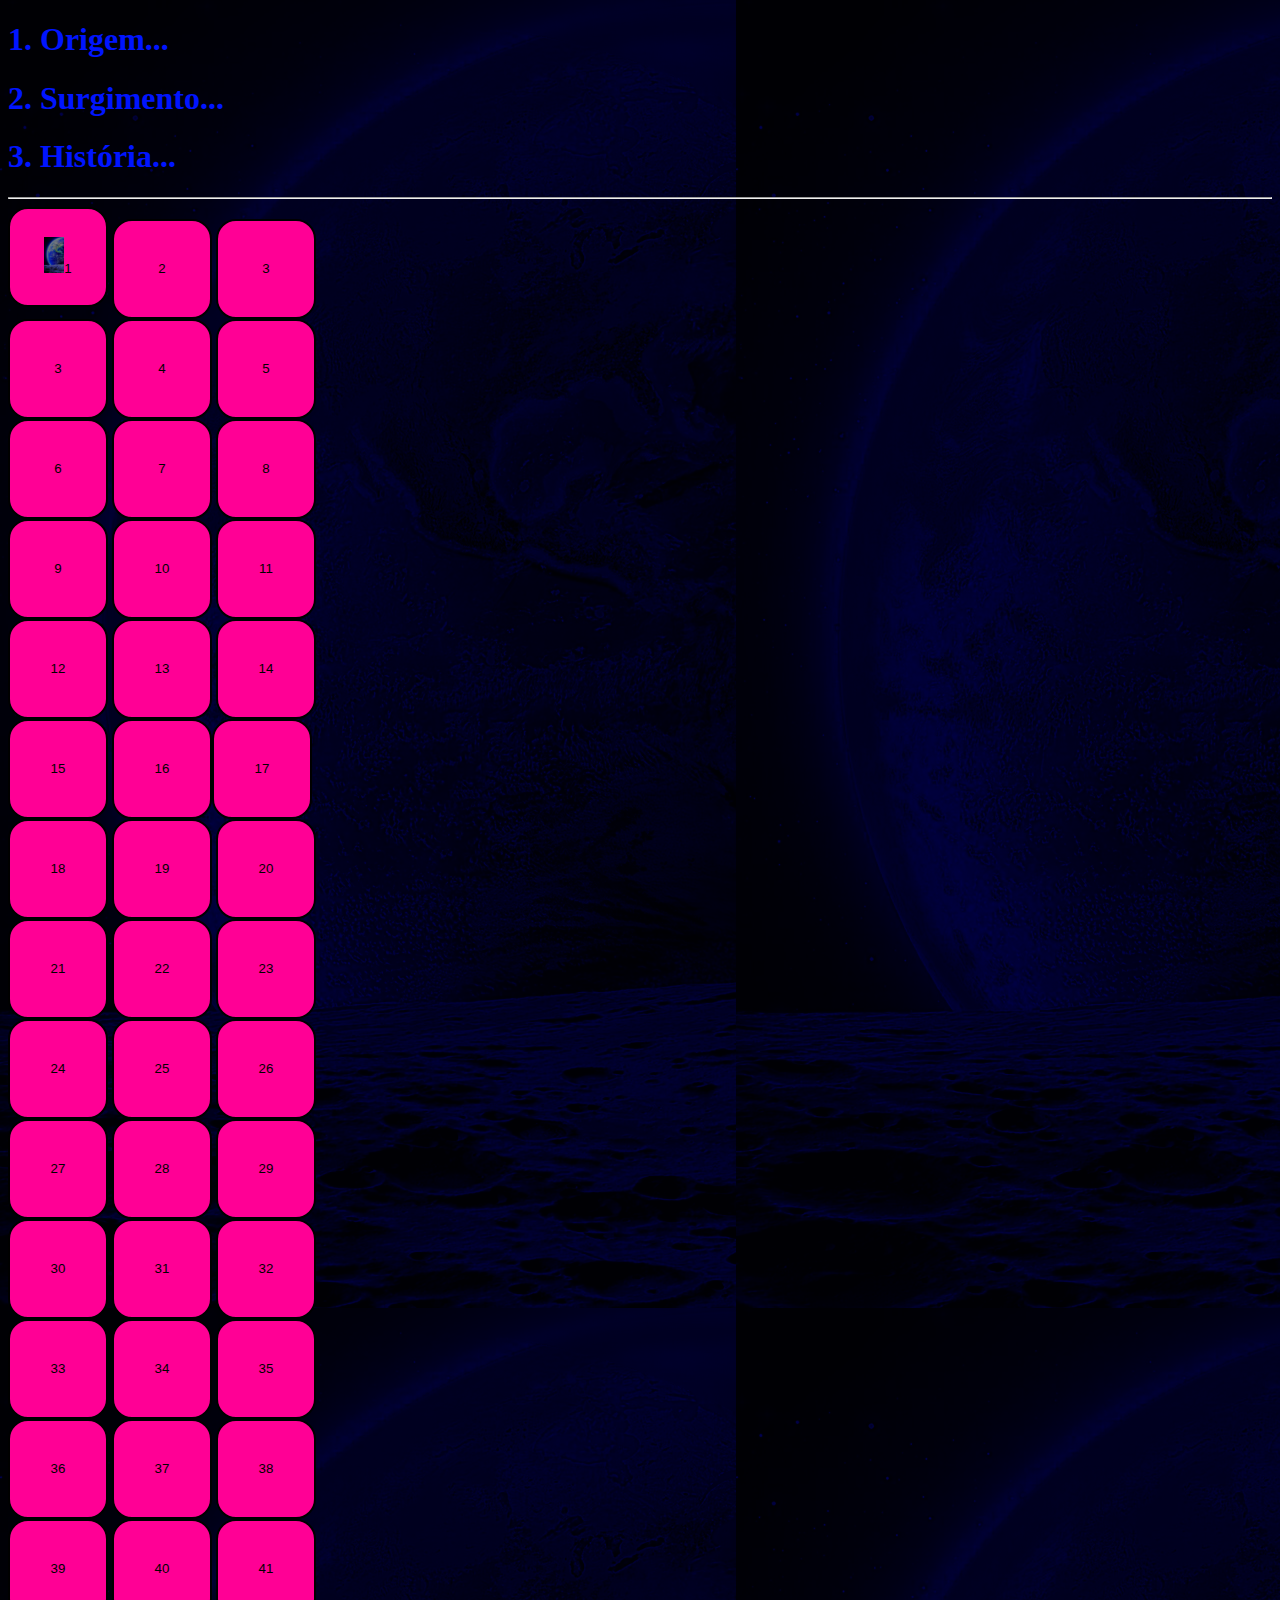
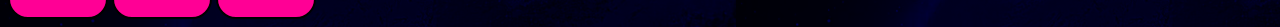
==== about.html @ 503860eb "Update about.html" ====
<!DOCTYPE html>
<html lang="pt">

<head>
  <meta charset="UTF-8">
  <meta name="viewport" content="width=device-width, initial-scale=1">
  <link rel="stylesheet" href="style.css">
  
  <title>Africa historia</title>
</head>

<body>
  

<h1>1. Origem...</h1>
<h1>2. Surgimento...</h1>
<h1>3. História...</h1>
<hr>
<body bgcolor="hsla(241, 100%, 2%, 1)"
<head>
    <section>
   <a href="livro1.html"><button><img src="mundo1.jpg" width="20">1</button></a>
   <a href="livro2.html"><button>2</button></a>
   <a href="livro3.html"><button>3</button></a>
    </section>
    <section>
   <a href="livro4.html"><button>3</button></a>
   <a href="livro5.html"><button>4</button></a>
   <a href="livro6.html"><button>5</button></a>
    </section>
    <section>
   <a href="livro7.html"><button>6</button></a>
   <a href="livro8.html"><button>7</button></a>
   <a href="livro9.html"><button>8</button></a>
    </section>
    <section>
   <a href="livro10.html"><button>9</button></a>
   <a href="livro11.html"><button>10</button></a>
   <a href="livro12.html"><button>11</button></a>
    </section>
    <section>
   <a href="livro13.html"><button>12</button></a>
   <a href="livro14.html"><button>13</button></a>
   <a href="livro15.html"><button>14</button></a>
    </section>
    <section>
   <a href="livro16.html"><button>15</button></a>
   <a href="livro17.html"><button>16</button></a
   <a href="livro18.html"><button>17</button></a>
    </section>
    <section>
   <a href="livro19.html"><button>18</button></a>
    <a href="livro20.html"><button>19</button></a>
   <a href="livro21.html"><button>20</button></a>
    </section>
    <section>
   <a href="livro22.html"><button>21</button></a>
   <a href="livro23.html"><button>22</button></a>
   <a href="livro24.html"><button>23</button></a>
    </section>
    <section>
   <a href="livro25.html"><button>24</button></a>
   <a href="livro26.html"><button>25</button></a>
   <a href="livro27.html"><button>26</button></a>
    </section>
    <section>
   <a href="livro28.html"><button>27</button></a>
   <a href="livro29.html"><button>28</button></a>
   <a href="livro30.html"><button>29</button></a>
    </section>
    <section>
   <a href="livro31.html"><button>30</button></a>
   <a href="livro32.html"><button>31</button></a>
   <a href="livro33.html"><button>32</button></a>
    </section>
    <section>
   <a href="livro34.html"><button>33</button></a>
   <a href="livro35.html"><button>34</button></a>
   <a href="livro36.html"><button>35</button></a>
    </section>
    <section>
   <a href="livro37.html"><button>36</button></a>
   <a href="livro38.html"><button>37</button></a>
   <a href="livro39.html"><button>38</button></a>
    </section>
    <section>
   <a href="livro40.html"><button>39</button></a>
   <a href="livro41.html"><button>40</button></a>
   <a href="livro42.html"><button>41</button></a>
    </section>
                                 
                                
  <script src="main.js"></script>
  </head>
</body>
</html>
---- style.css ----
body {
  background-image: url('mundo1.jpg');
  background-size: auto;
  background-position: auto;
  background-blend-mode: soft-light;
  
}

p {
  color:rgba(255, 255, 255, 1);
  font-family: Cambria, Cochin, Georgia, Times, 'Times New Roman', serif
}
h1{
  color:hsla(235, 100%, 50%, 1);
  font-family: 'Times New Roman', Times, serif;
  border-radius: 40px;
}
		.rolling-text {
			position: relative;
			top: 50%;
			transform: translateY(-50%);
		}
		.rolling-text span {
			position: absolute;
			left: 0;
			top: 0;
			width: 570%;
			height: 100%;
			text-align: center;
			font-size: 50px;
			animation: roll 6s linear infinite;
		  color:hsla(360, 0%, 56%, 1);
		}
		@keyframes roll {
			from {
				transform: translateX(0);
			}
			to {
				transform: translateX(-100%);
			}
		}
	div{
	  font-style:;
	  font-size: 60px;
	  text-align: center;
	      margin:40px;
    display: flex;
    justify-content: center;
    align-items: center;
    height: 20vh; 
    border-radius: 50%;
    overflow: hidden;
    position: relative;   
    transform: translate(-1%, -15%);  
    outline-color: rgba(37, 2, 2, 1);
   	}
     span {
       font-family: 'Times New Roman', Times, serif;
       color: rgba(176, 176, 176, 1);
       border-radius: 100%;
       height: 20vh;
       font-size: 10px;
   
       }
       buttonn{
         color:rgba(95, 95, 95, 1);
         font-size: 20px;
         border-radius: 100%;
         background-color:;
         background-size:cover;
         background-position: center;
         height:30vw;
         
       }
       
body header {
  display: grid;
  justify-content: center;
  align-items: center;
}

button {
  height: 100px;
  width: 100px;
  border: 2px solid black;
  border-radius: 20px;
  background-color:hsla(325, 100%, 50%, 1);
}
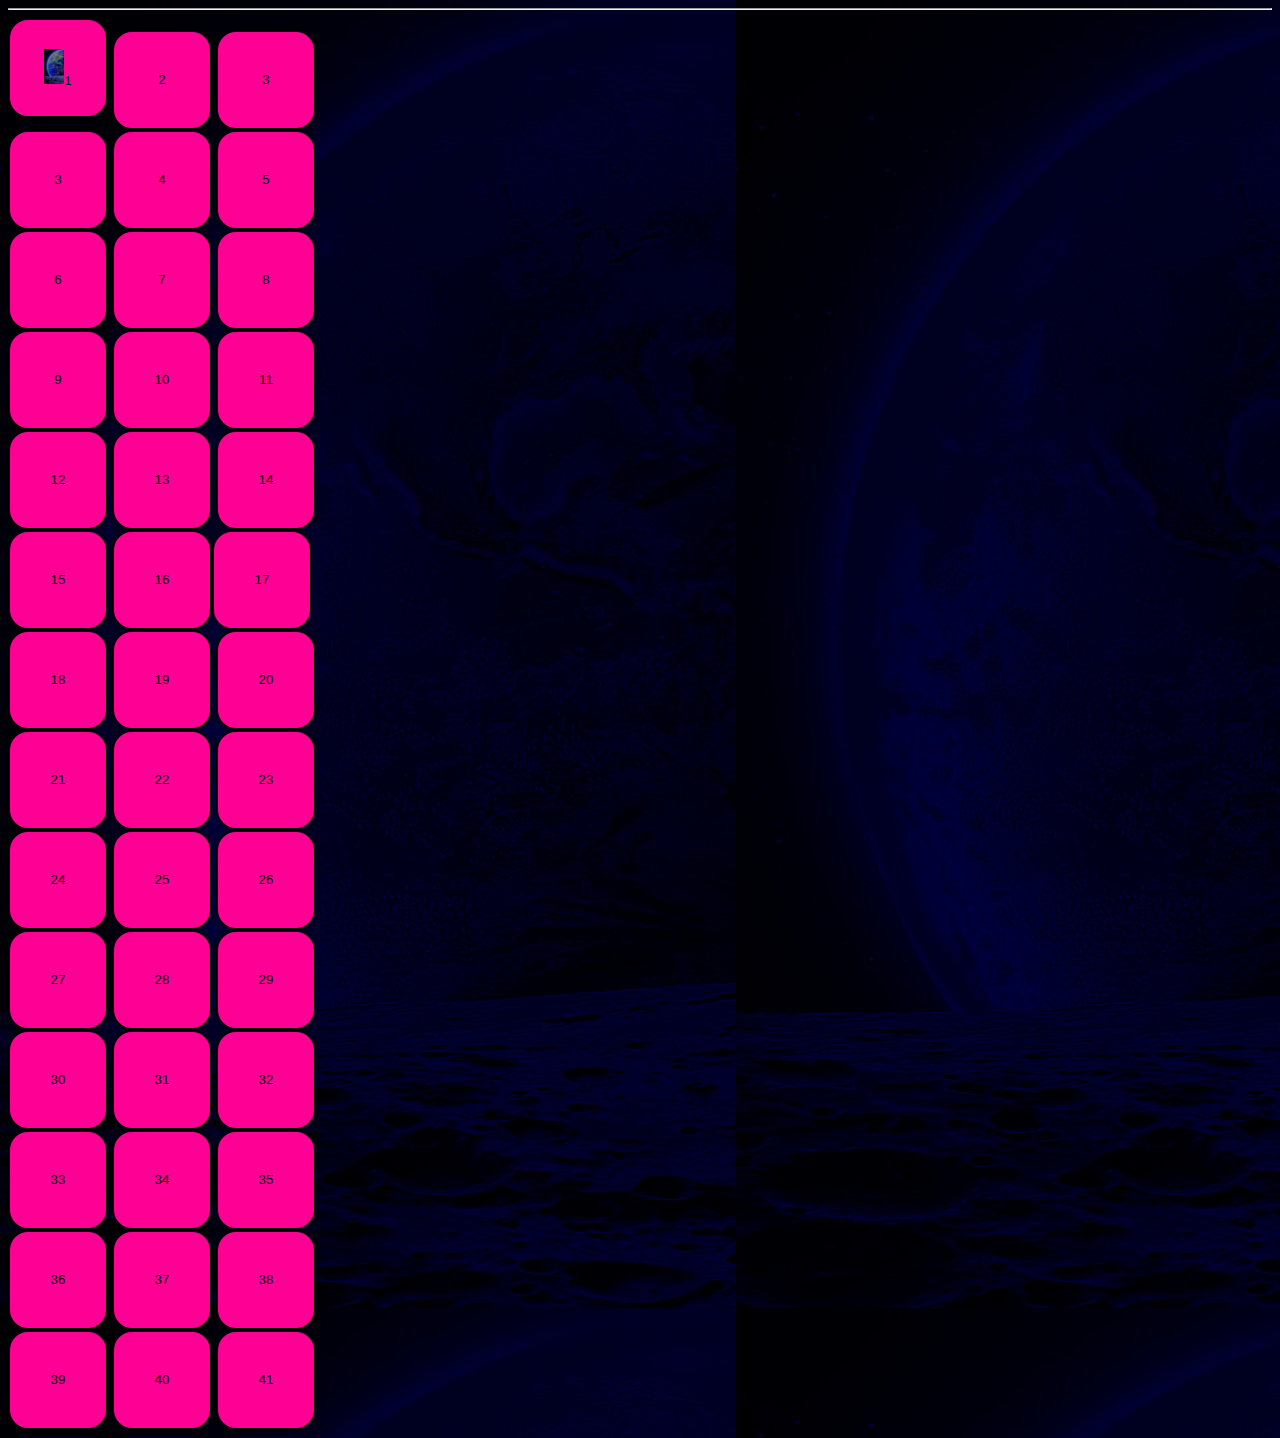
==== commit 9b2835ad: "Update about.html" ====
--- a/about.html
+++ b/about.html
@@ -12,9 +12,7 @@
 <body>
   
 
-<h1>1. Origem...</h1>
-<h1>2. Surgimento...</h1>
-<h1>3. História...</h1>
+
 <hr>
 <body bgcolor="hsla(241, 100%, 2%, 1)"
 <head>
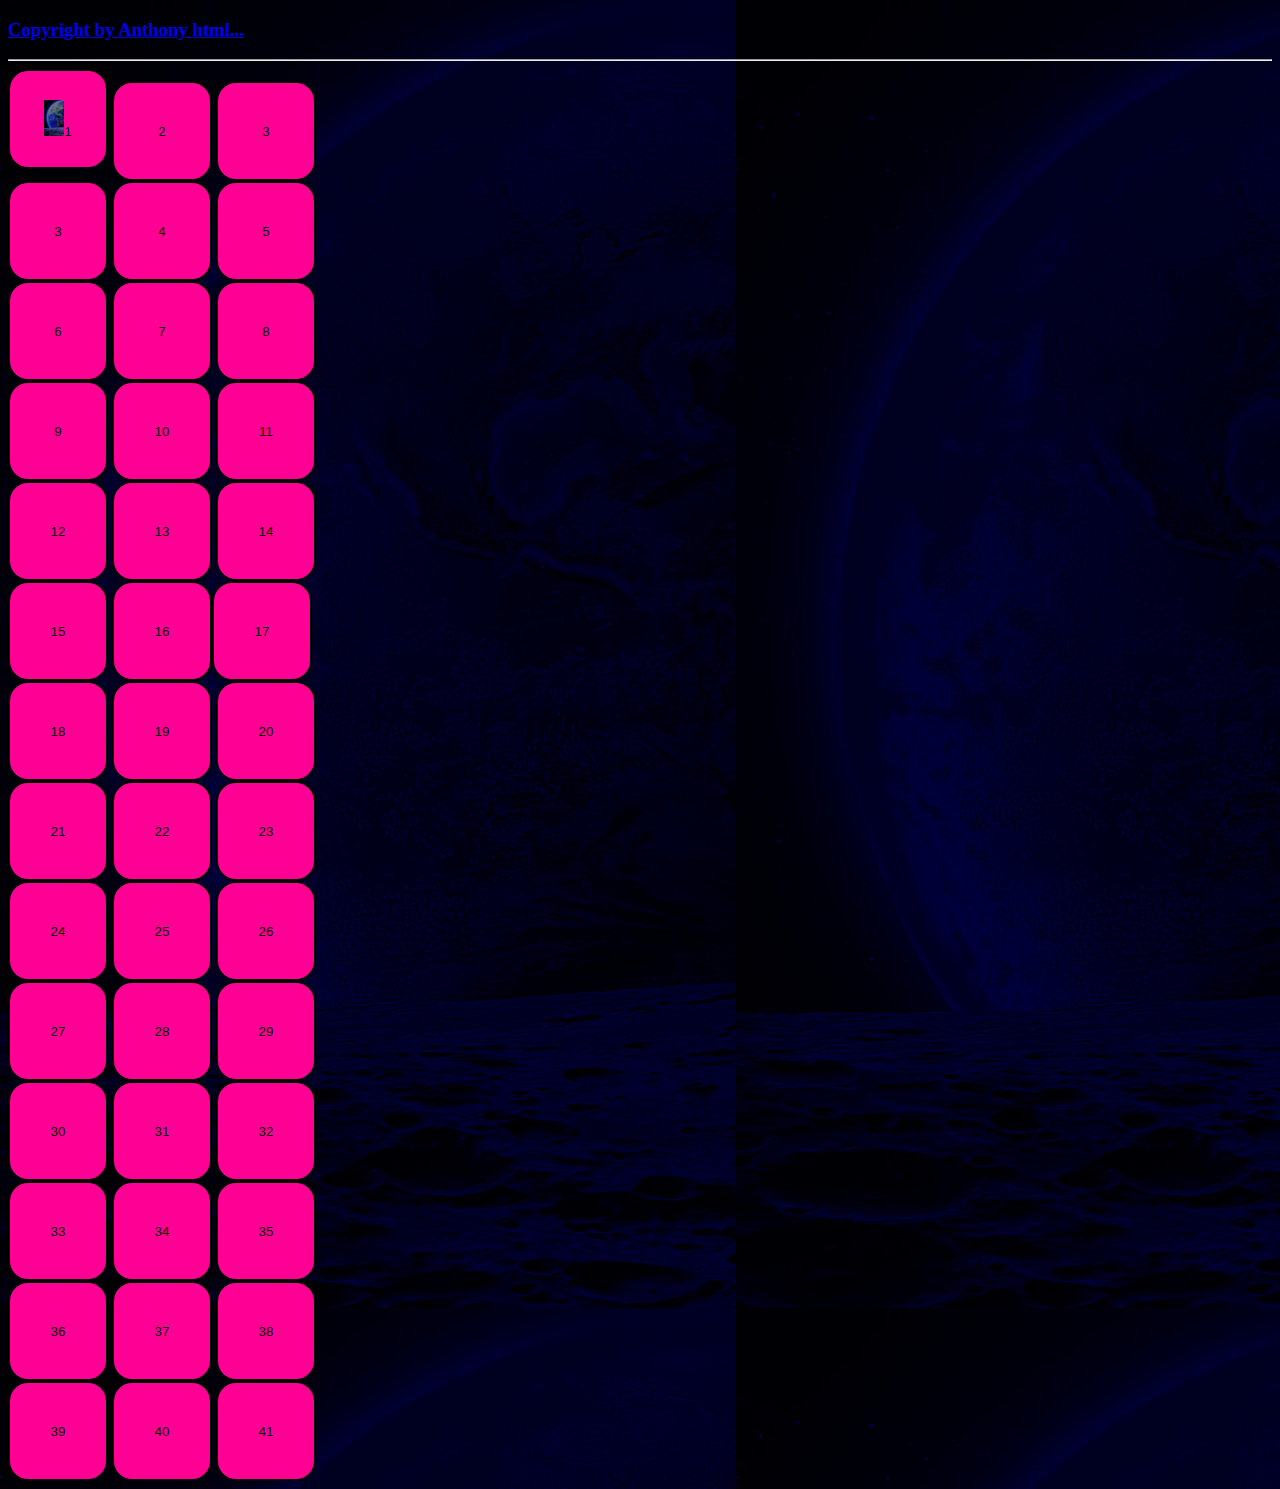
==== commit 1bbecc1e: "Update about.html" ====
--- a/about.html
+++ b/about.html
@@ -11,7 +11,7 @@
 
 <body>
   
-
+<a href="autor.html"><h3>Copyright by Anthony html...</h3></a>
 
 <hr>
 <body bgcolor="hsla(241, 100%, 2%, 1)"
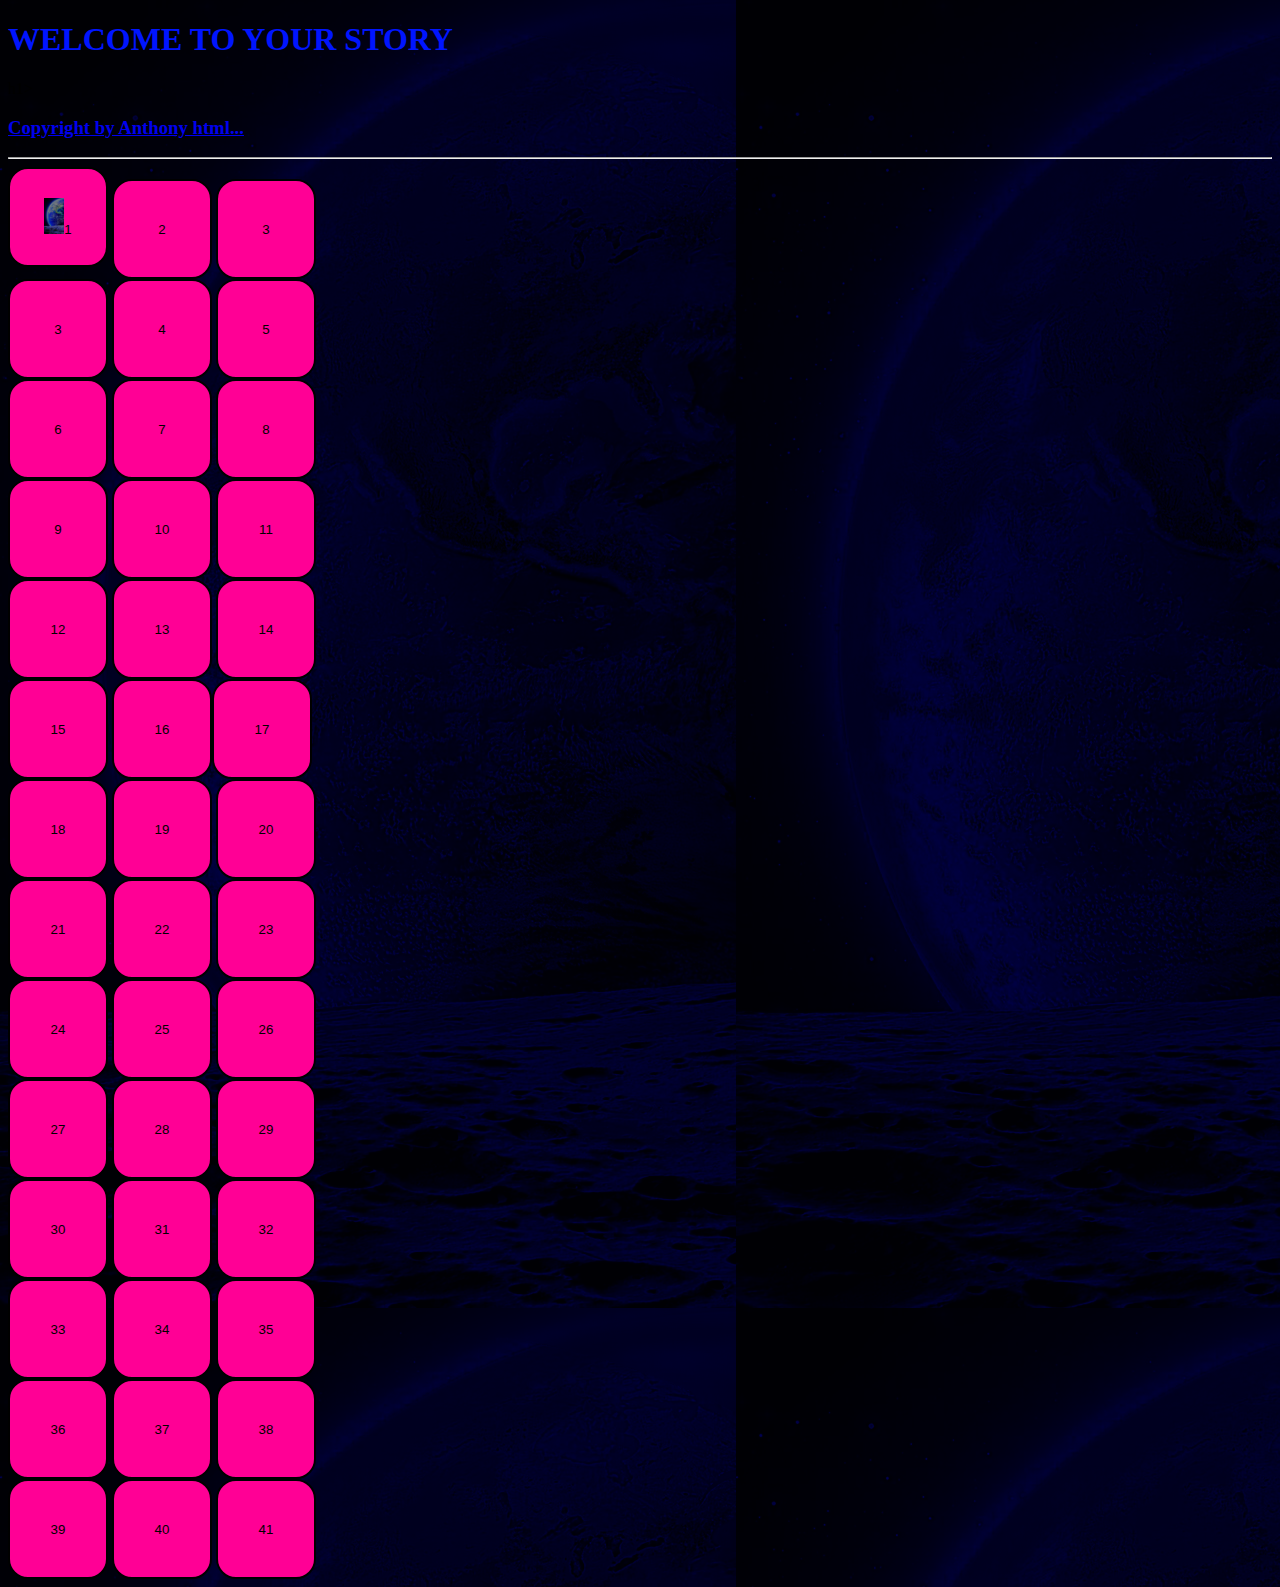
==== commit 189bb5f3: "Update about.html" ====
--- a/about.html
+++ b/about.html
@@ -10,7 +10,7 @@
 </head>
 
 <body>
-  
+  <h1> WELCOME TO YOUR STORY</h1>h1>
 <a href="autor.html"><h3>Copyright by Anthony html...</h3></a>
 
 <hr>
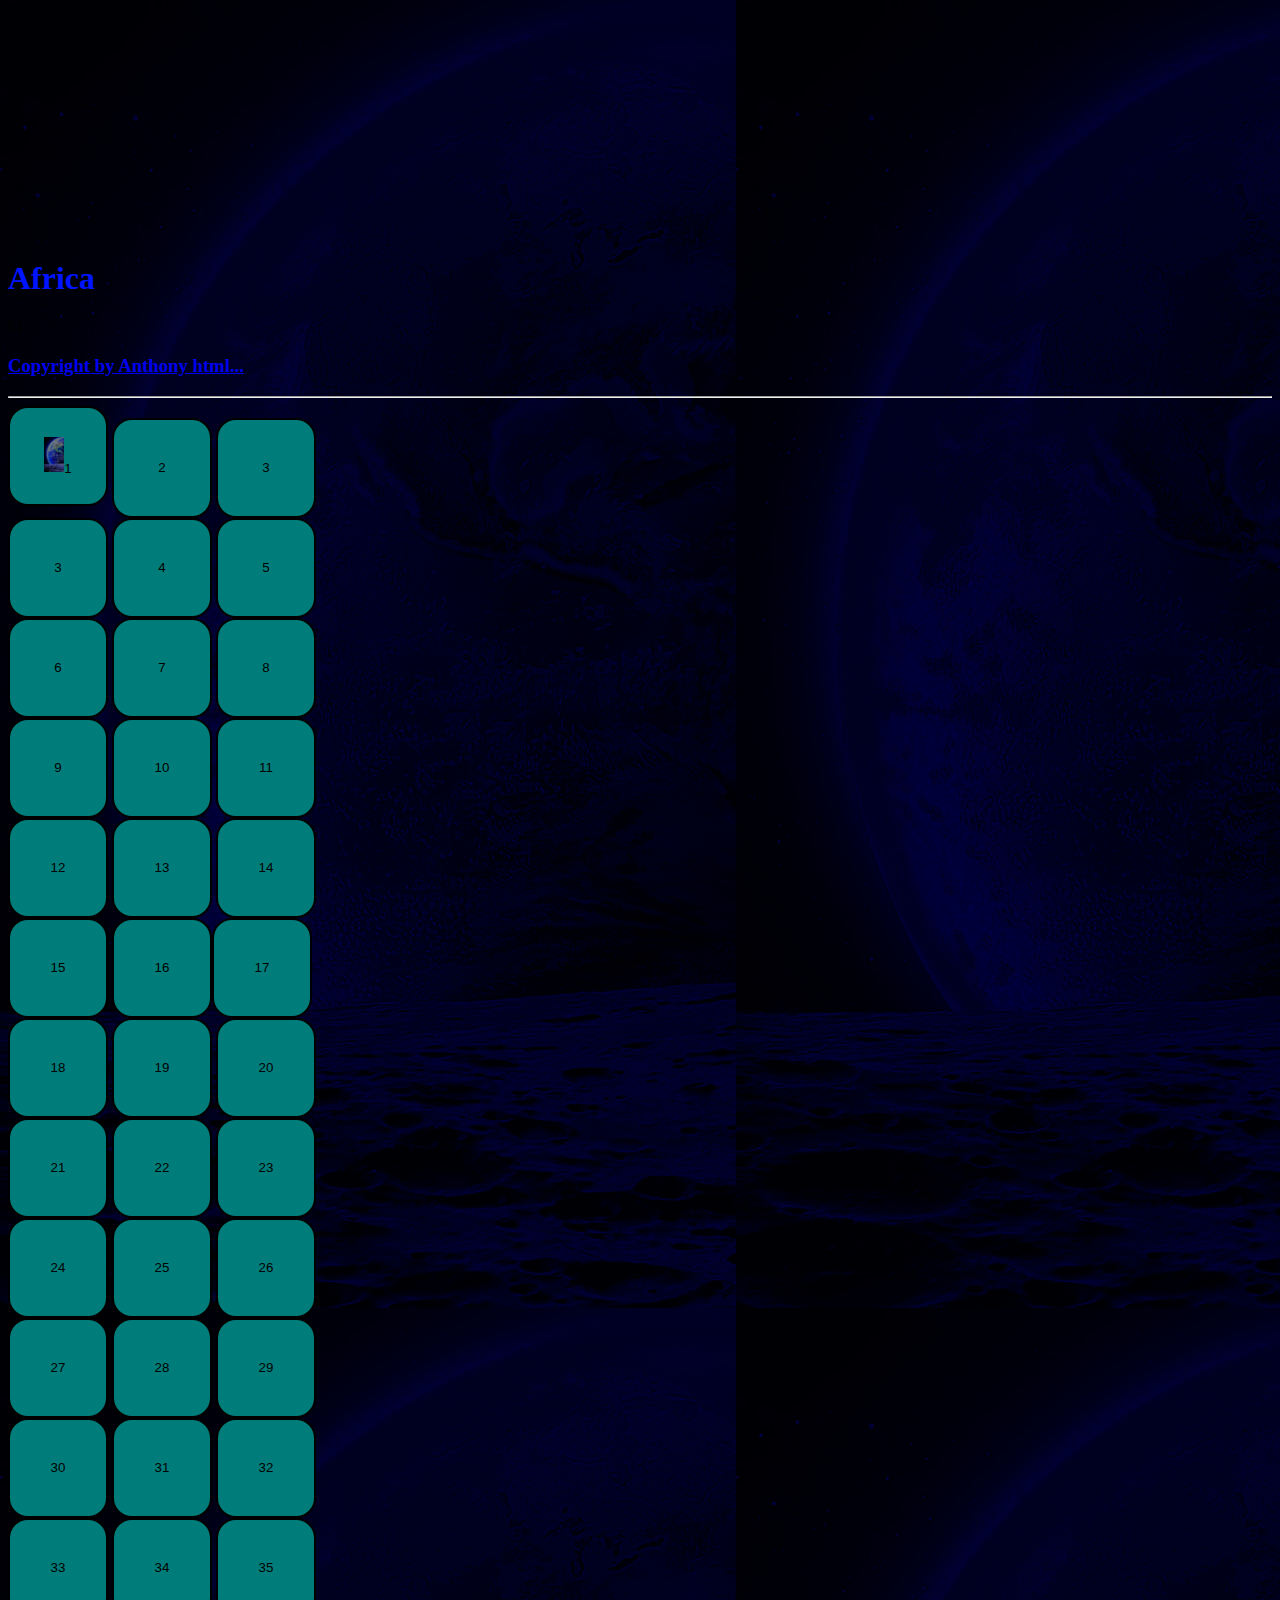
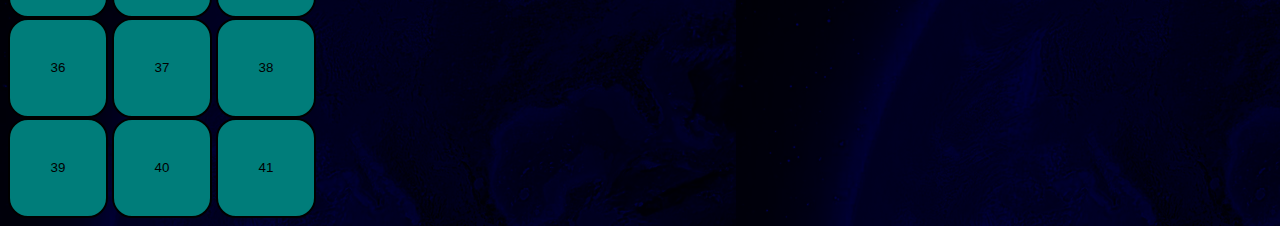
==== commit b370ce63: "Update about.html" ====
--- a/about.html
+++ b/about.html
@@ -10,7 +10,11 @@
 </head>
 
 <body>
-  <h1> WELCOME TO YOUR STORY</h1>h1>
+  
+<div class="rolling-text">
+  <span>WELCOME TO YOUR STORY</span>
+ </div>
+  <h1> Africa </h1>h1>
 <a href="autor.html"><h3>Copyright by Anthony html...</h3></a>
 
 <hr>
--- a/style.css
+++ b/style.css
@@ -63,7 +63,7 @@
    
        }
        buttonn{
-         color:rgba(95, 95, 95, 1);
+         color:rgba(0, 125, 122, 1);
          font-size: 20px;
          border-radius: 100%;
          background-color:;
@@ -84,5 +84,5 @@
   width: 100px;
   border: 2px solid black;
   border-radius: 20px;
-  background-color:hsla(325, 100%, 50%, 1);
+  background-color:rgba(0, 125, 122, 1);
 }
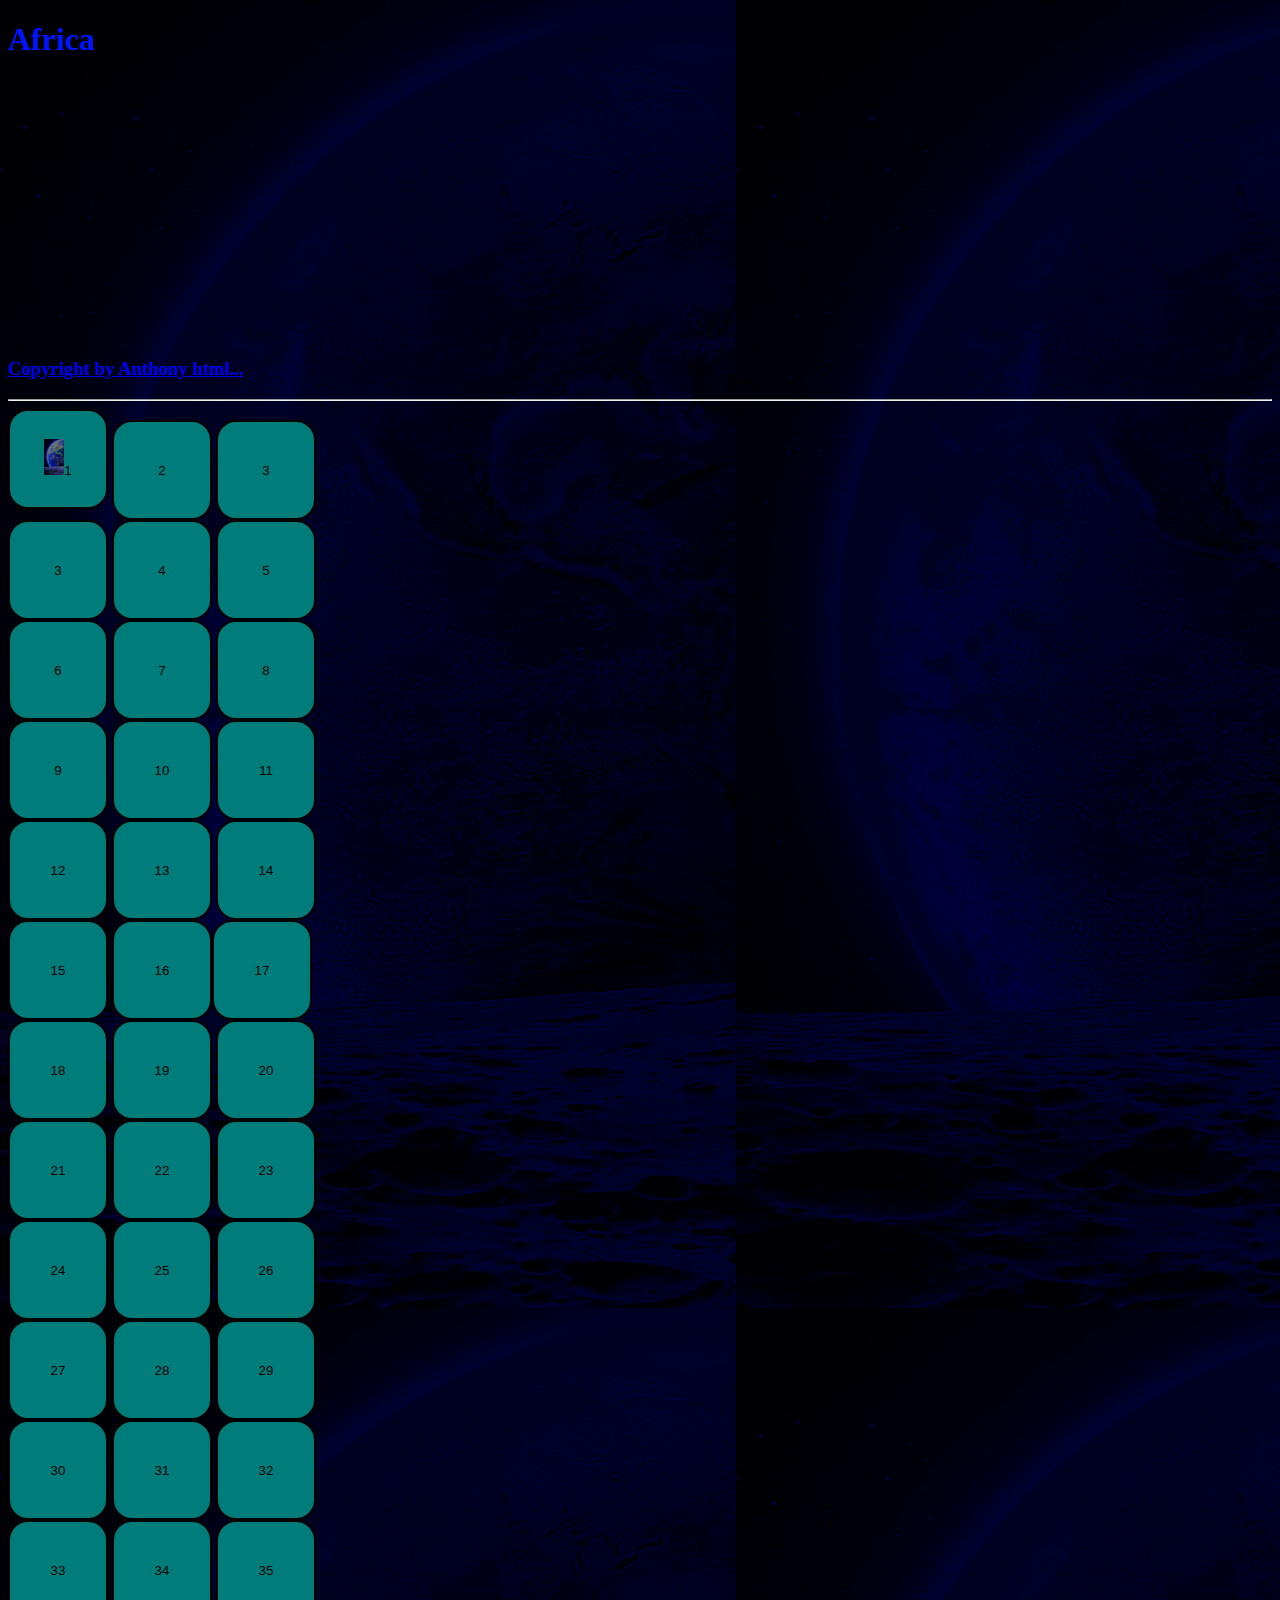
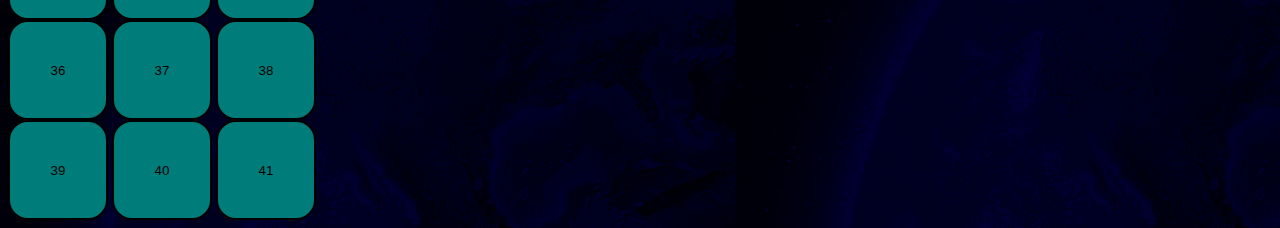
==== commit 915b369e: "Update about.html" ====
--- a/about.html
+++ b/about.html
@@ -10,11 +10,11 @@
 </head>
 
 <body>
-  
+  <h1> Africa </h1>h1>
 <div class="rolling-text">
   <span>WELCOME TO YOUR STORY</span>
  </div>
-  <h1> Africa </h1>h1>
+  
 <a href="autor.html"><h3>Copyright by Anthony html...</h3></a>
 
 <hr>
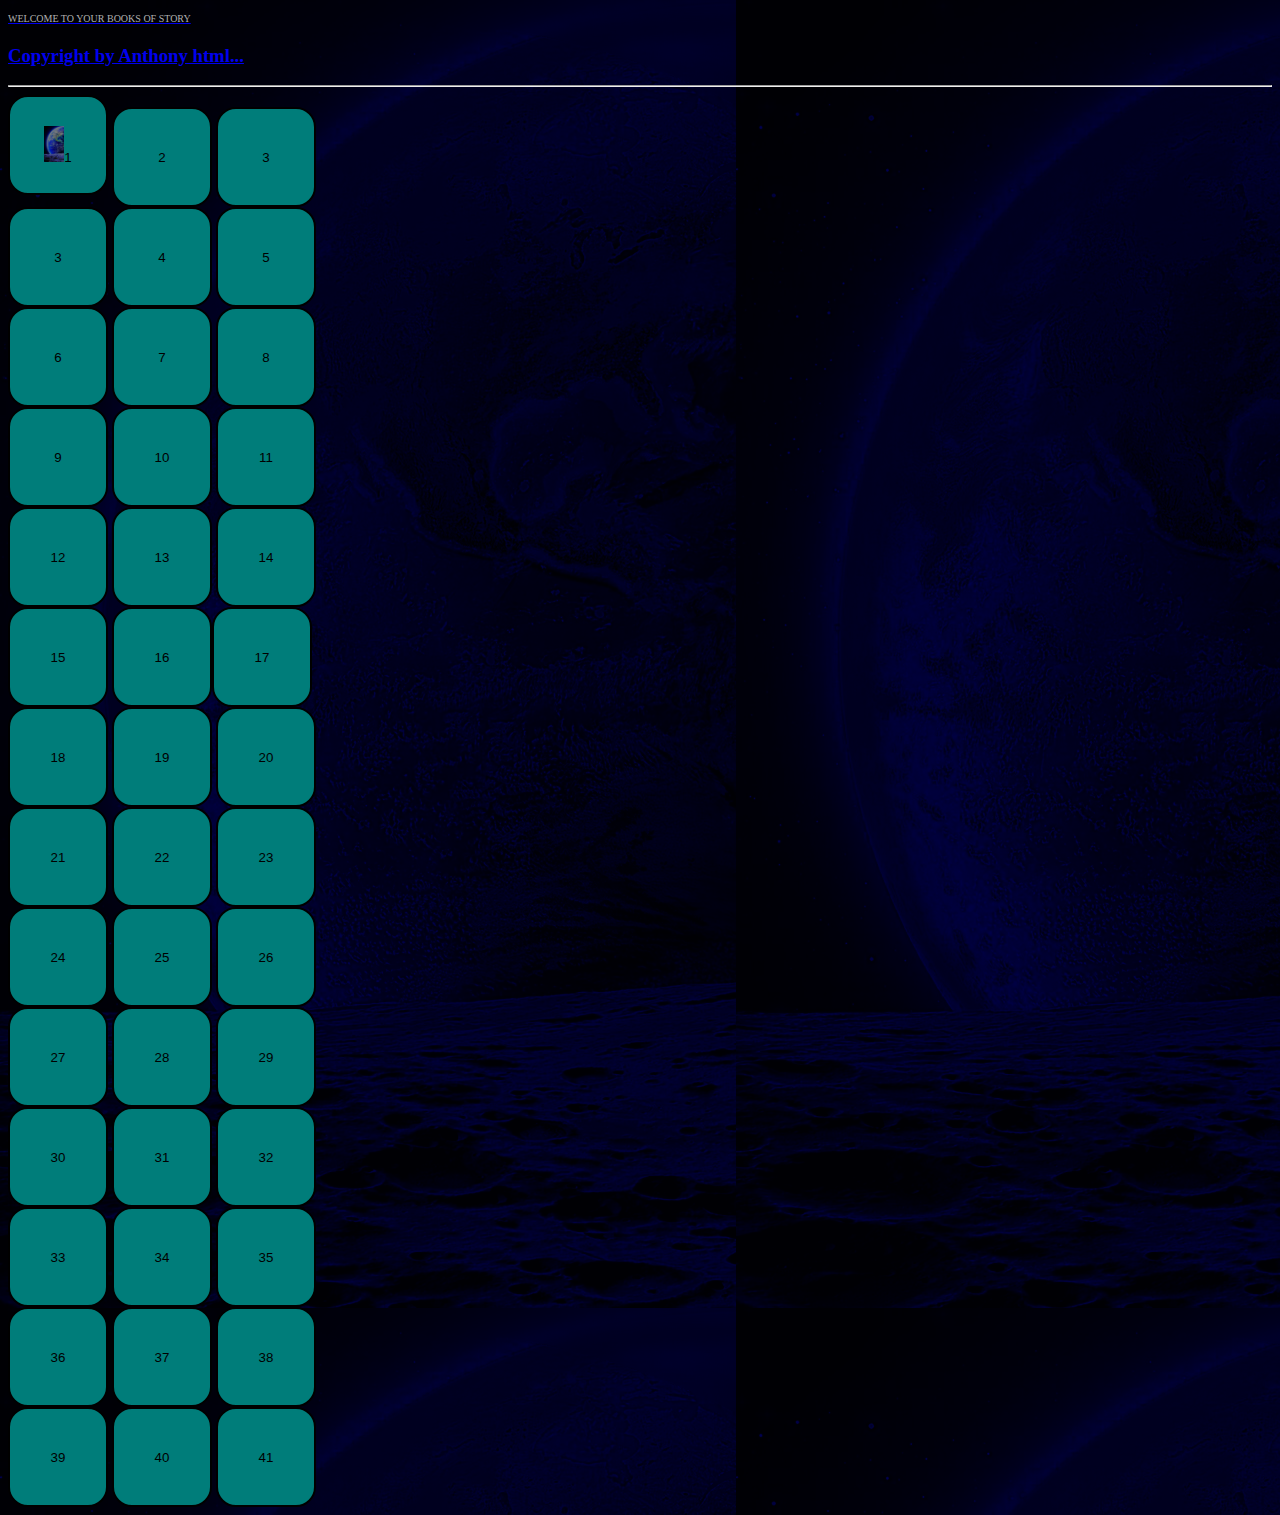
==== commit 009bdc9f: "Update about.html" ====
--- a/about.html
+++ b/about.html
@@ -10,9 +10,9 @@
 </head>
 
 <body>
-  <h1> Africa </h1>h1>
+ <a href="https://www.google.com/url?sa=t&source=web&rct=j&opi=89978449&url=https://en.wikipedia.org/wiki/Africa&ved=2ahUKEwjfyMK7y9iHAxX1UGwGHW5CNrkQFnoECCcQAQ&usg=AOvVaw00ANCIWzzeMCP7k1szIa4x> <h1> Africa </h1>h1><a/>
 <div class="rolling-text">
-  <span>WELCOME TO YOUR STORY</span>
+  <span>WELCOME TO YOUR BOOKS OF STORY</span>
  </div>
   
 <a href="autor.html"><h3>Copyright by Anthony html...</h3></a>
